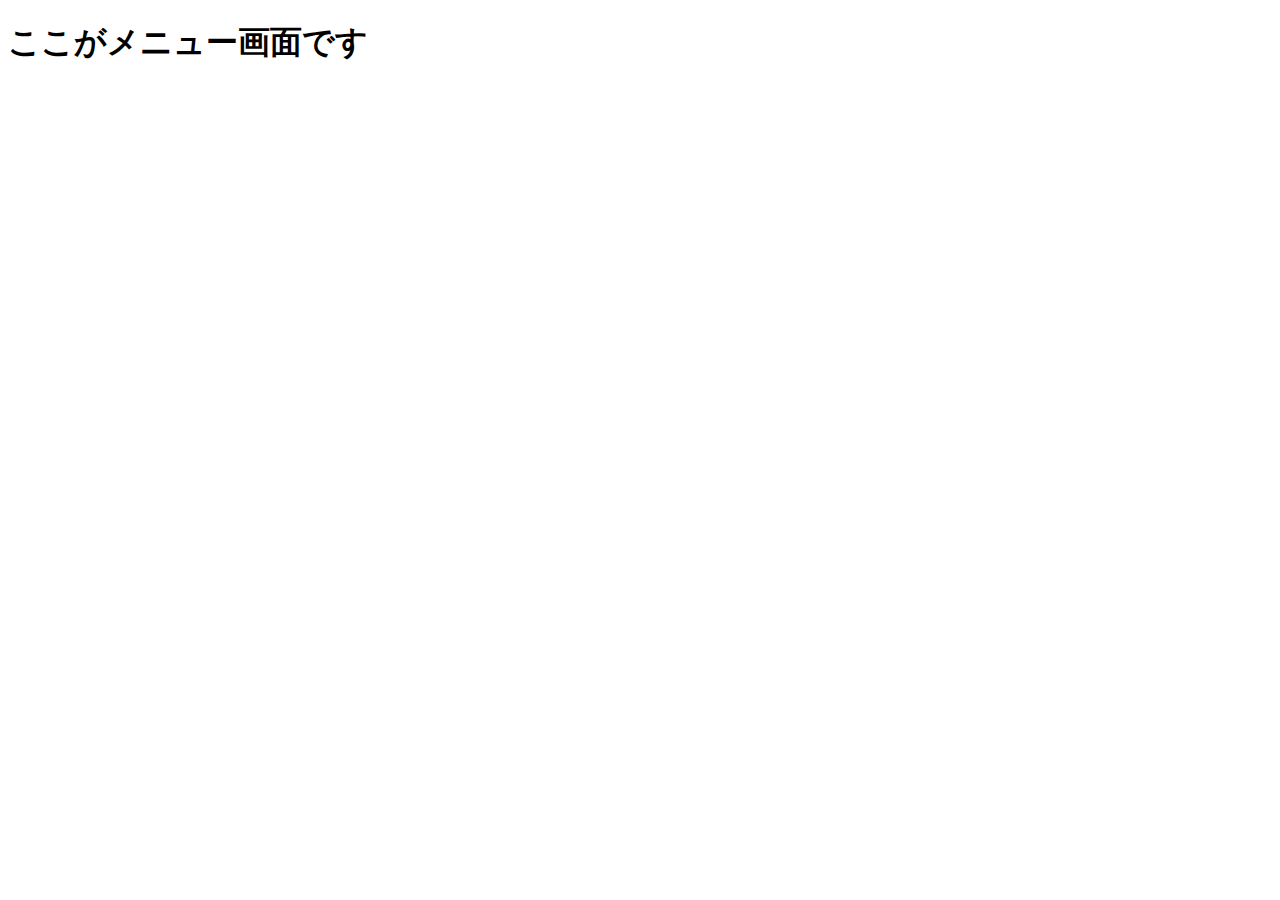
==== menu.html @ 8bffc790 "home.htmlとmenuの追加" ====
<!DOCTYPE html>
<html lang="en">
<head>
    <meta charset="UTF-8">
    <meta http-equiv="X-UA-Compatible" content="IE=edge">
    <meta name="viewport" content="width=device-width, initial-scale=1.0">
    <title>Document</title>
</head>
<body>
	<h1>ここがメニュー画面です</h1>
</body>
</html>
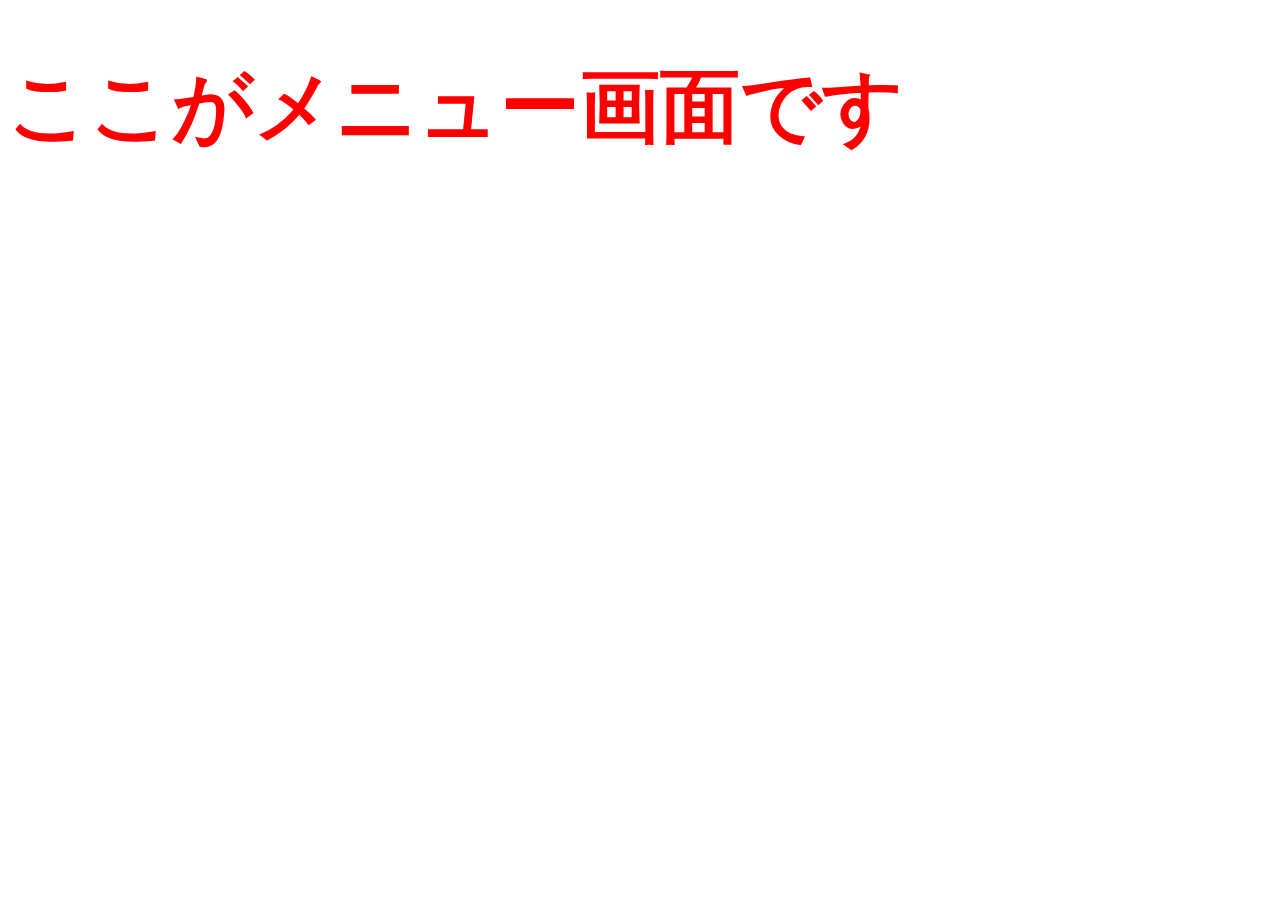
==== commit aa2fb94f: "menu.htmlとhome.htmlの編集" ====
--- a/menu.html
+++ b/menu.html
@@ -4,6 +4,7 @@
     <meta charset="UTF-8">
     <meta http-equiv="X-UA-Compatible" content="IE=edge">
     <meta name="viewport" content="width=device-width, initial-scale=1.0">
+    <link rel="stylesheet" href="style.css">
     <title>Document</title>
 </head>
 <body>
--- a/style.css
+++ b/style.css
@@ -0,0 +1,4 @@
+h1 {
+    color: red;
+    font-size: 5rem;
+}